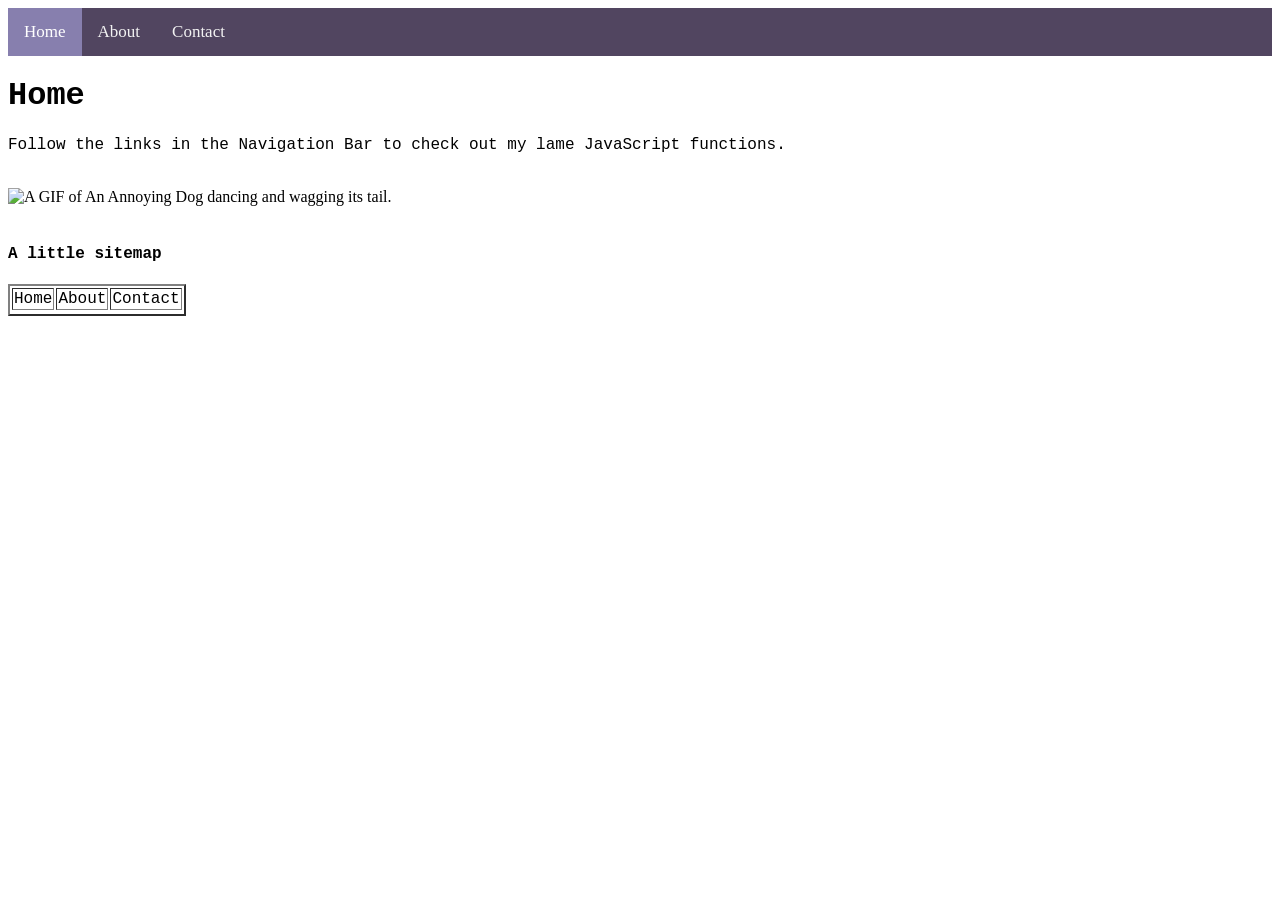
==== index.html @ fc09bbcc "Add files via upload" ====
<!DOCTYPE html>

<html>
<link rel="stylesheet" type="text/css" href="styles.css"
	<head>
		<title>A Website</title>
		<div class="topnav">
			<a class="active" href="Home.html">Home</a>
			<a href="About.html">About</a>
			<a href="Contact.html">Contact</a>
		</div>
	
	</head>
	<body>
		
	<h1>Home</h1>
	<p>Follow the links in the Navigation Bar to check out my lame JavaScript functions.</p>
	
	<br>
	<img src="images\Annoying_Dog_sprite.gif" 
	alt="A GIF of An Annoying Dog dancing and wagging its tail."
	title="An Annoying Dog"/img>
	<br><br>
	
	<h4>A little sitemap</h4>
	<table border='2' >
	<tr>
		<td>Home</td>
		<td>About</td>
		<td>Contact</td>
	<tr>
	</table>
	</body>
</html>
---- styles.css ----
/*StyleSheet for WebDev Assessment*/


/*Begin TopNav Styles */
.topnav {background-color: #514560; overflow: hidden;}
.topnav a {float:left; color: #f2f2f2; text-align: center; padding: 14px 16px; text-decoration: none; font-size: 17px;}
.topnav a:hover {background-color: #e4dfd0; color: black;}
.topnav a.active {background-color: #877fae; color: white;}
/*End TopNav Styles*/

/*Begin Page Styles*/

body {background:633;}
h1,h2,h3,h4,p{color:b9a488; font-family:'courier new', monospace;}

/*Table Styles*/
table, td, th{font-family:'courier new', 'monospace';}
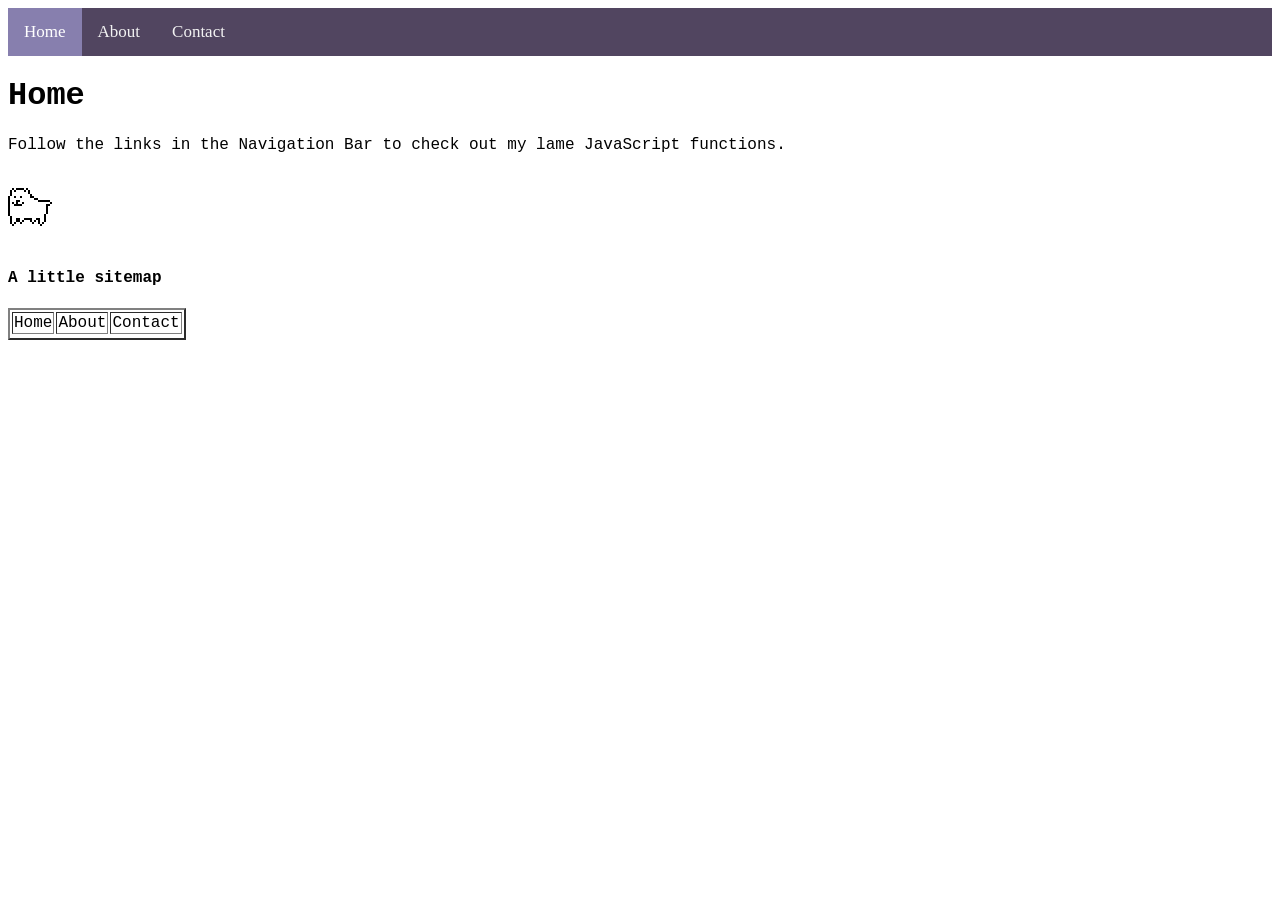
==== commit 03d0faa0: "Update index.html" ====
--- a/index.html
+++ b/index.html
@@ -4,6 +4,7 @@
 <link rel="stylesheet" type="text/css" href="styles.css"
 	<head>
 		<title>A Website</title>
+	
 		<div class="topnav">
 			<a class="active" href="Home.html">Home</a>
 			<a href="About.html">About</a>
@@ -32,4 +33,4 @@
 	</table>
 	</body>
 </html>
-	+	
